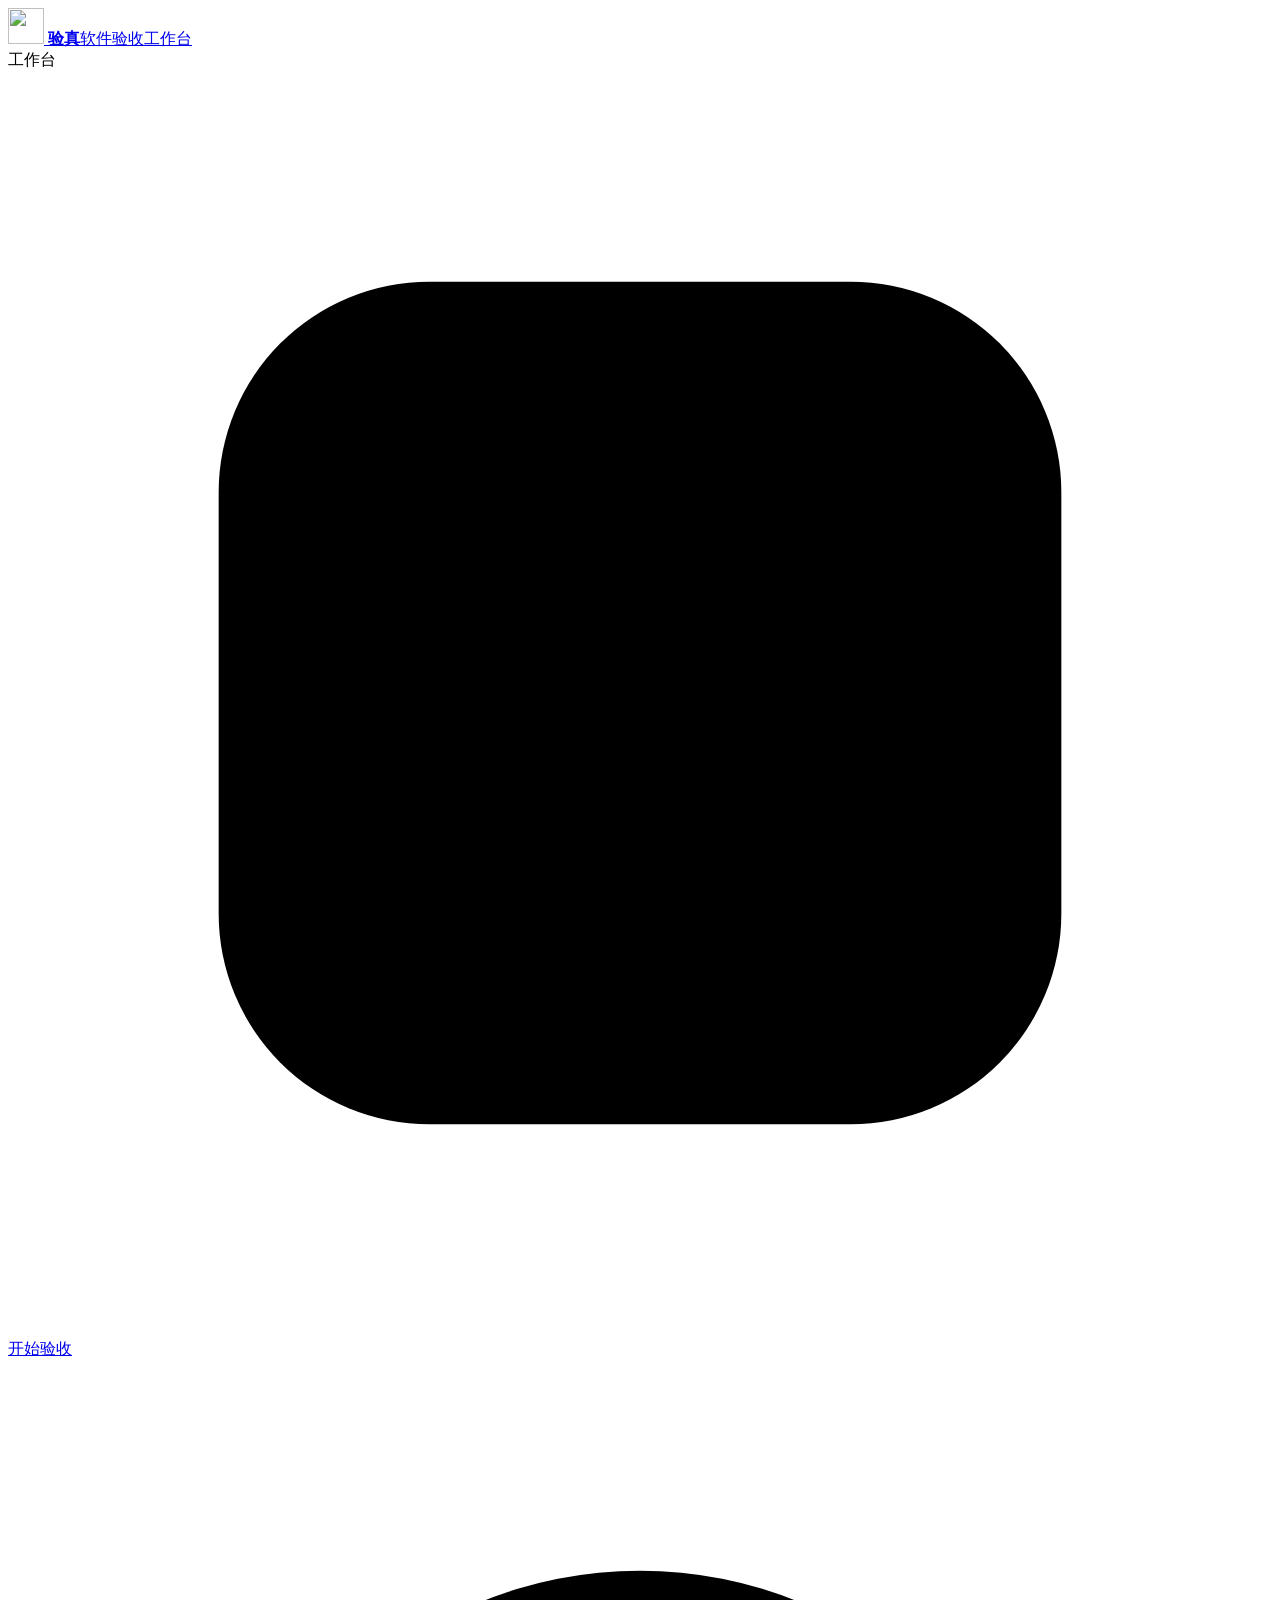
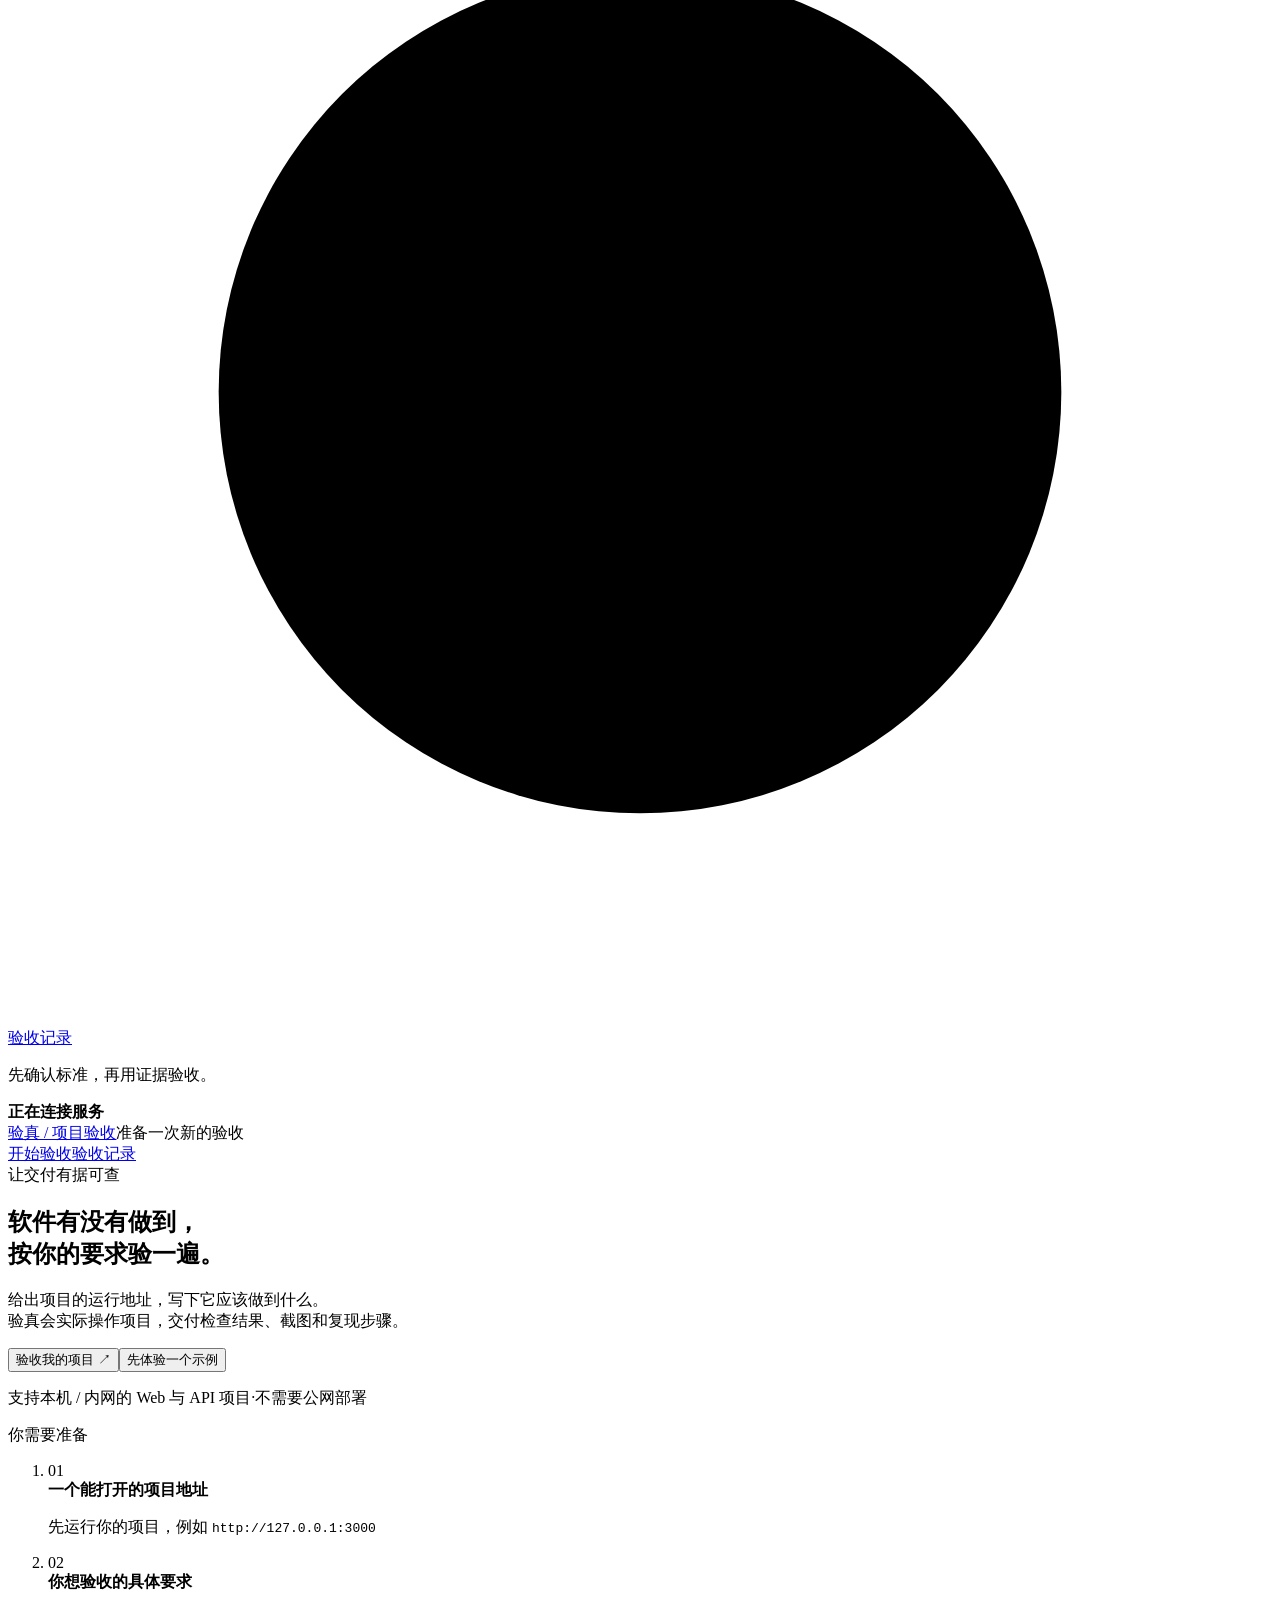
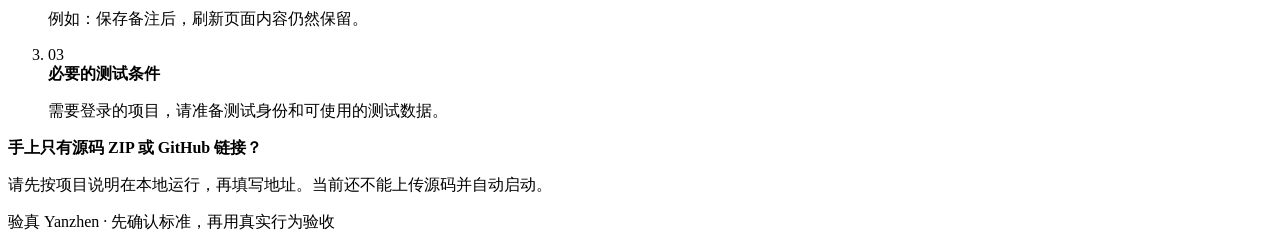
==== yanzhen/web/verifyagent.html @ c59526ff "feat: add generic VerifyAgent and readable acceptance workspace" ====
<!doctype html>
<html lang="zh-CN">
  <head>
    <meta charset="utf-8" />
    <meta name="viewport" content="width=device-width,initial-scale=1" />
    <title>验真 · 开始项目验收</title>
    <link rel="icon" href="/static/brand.svg" />
    <link rel="preload" href="/static/fonts/yanzhen-sans-sc.woff2?v=1" as="font" type="font/woff2" crossorigin />
    <link rel="stylesheet" href="/static/style.css" />
    <link rel="stylesheet" href="/static/studio.css" />
    <link rel="stylesheet" href="/static/glass.css" />
    <link rel="stylesheet" href="/static/verifyagent.css?v=ink-6" />
  </head>
  <body class="va-app">
    <aside class="sidebar" aria-label="主导航">
      <a class="brand" href="/static/verifyagent.html">
        <img src="/static/brand.svg" width="36" height="36" alt="" />
        <span class="va-brand-copy"><strong>验真</strong><span>软件验收工作台</span></span>
      </a>
      <div class="va-nav-section">
        <div class="nav-caption">工作台</div>
        <nav class="main-nav" aria-label="验收操作">
          <a class="nav-item active" href="/static/verifyagent.html" data-va-nav="start" aria-current="page"><svg class="va-nav-icon" viewBox="0 0 24 24" aria-hidden="true"><rect x="4" y="4" width="16" height="16" rx="4"/><path d="M12 8v8M8 12h8"/></svg><span>开始验收</span></a>
          <a class="nav-item" href="/static/verifyagent.html?view=history" data-va-nav="history" id="va-show-history"><svg class="va-nav-icon" viewBox="0 0 24 24" aria-hidden="true"><circle cx="12" cy="12" r="8"/><path d="M12 8v4l3 2"/></svg><span>验收记录</span></a>
        </nav>
      </div>
      <div class="sidebar-bottom">
        <p class="va-sidebar-note">先确认标准，再用证据验收。</p>
        <div class="workspace-user"><span class="status-dot"></span><strong id="va-service">正在连接服务</strong></div>
      </div>
    </aside>
    <div class="app-shell">
      <header class="topbar">
        <a href="/static/verifyagent.html" class="va-home-link"
          >验真 / 项目验收</a
        ><span id="va-mode" class="muted">准备一次新的验收</span>
      </header>
      <nav class="va-mobile-tabs" aria-label="快捷导航"><a class="active" href="/static/verifyagent.html" data-va-nav="start" aria-current="page">开始验收</a><a class="" href="/static/verifyagent.html?view=history" data-va-nav="history" id="va-mobile-history">验收记录</a></nav>
      <main>
        <section
          id="va-welcome"
          class="va-welcome"
          aria-labelledby="va-welcome-title"
        >
          <div class="va-welcome-copy">
            <span class="va-eyebrow">让交付有据可查</span>
            <h1 id="va-welcome-title">
              软件有没有做到，<br />按你的要求验一遍。
            </h1>
            <p class="va-lead">
              给出项目的运行地址，写下它应该做到什么。<br
                class="va-desktop-break"
              />验真会实际操作项目，交付检查结果、截图和复现步骤。
            </p>
            <div class="va-welcome-actions">
              <button id="va-own-project" class="button primary">
                验收我的项目 <span aria-hidden="true">↗</span></button
              ><button id="va-try-demo" class="button secondary">
                先体验一个示例
              </button>
            </div>
            <p class="va-entry-scope">
              <span class="va-dot"></span>支持本机 / 内网的 Web 与 API 项目<span
                class="va-scope-divider"
                >·</span
              >不需要公网部署
            </p>
            <p id="va-welcome-status" class="va-field-help" role="status"></p>
          </div>
          <aside class="va-preparation" aria-label="开始前需要准备什么">
            <span class="va-small-label">你需要准备</span>
            <ol>
              <li>
                <span>01</span>
                <div>
                  <strong>一个能打开的项目地址</strong>
                  <p>先运行你的项目，例如 <code>http://127.0.0.1:3000</code></p>
                </div>
              </li>
              <li>
                <span>02</span>
                <div>
                  <strong>你想验收的具体要求</strong>
                  <p>例如：保存备注后，刷新页面内容仍然保留。</p>
                </div>
              </li>
              <li>
                <span>03</span>
                <div>
                  <strong>必要的测试条件</strong>
                  <p>需要登录的项目，请准备测试身份和可使用的测试数据。</p>
                </div>
              </li>
            </ol>
            <div class="va-source-note">
              <strong>手上只有源码 ZIP 或 GitHub 链接？</strong>
              <p>
                请先按项目说明在本地运行，再填写地址。当前还不能上传源码并自动启动。
              </p>
            </div>
          </aside>
        </section>

        <section
          id="va-demo-picker"
          class="va-demo-picker"
          aria-label="选择体验示例"
          hidden
        >
          <div class="va-section-intro">
            <div>
              <h2>先用准备好的项目走一遍</h2>
              <p>
                不用上传文件或配置模型。载入后审阅清单，再实际运行；需要改数据时会逐步征求确认。
              </p>
            </div>
            <button id="va-demo-close" class="text-button">收起</button>
          </div>
          <div class="va-demo-options">
            <button data-example="persistence">
              <span class="va-demo-icon" aria-hidden="true">↻</span
              ><strong>保存后，数据真的还在吗？</strong
              ><span>实际填写 → 保存 → 刷新 → 独立查询</span
              ><b>体验保存检查 →</b></button
            ><button data-example="authorization">
              <span class="va-demo-icon" aria-hidden="true">⌁</span
              ><strong>用户能看到别人的订单吗？</strong
              ><span>使用两个测试身份，检查订单访问边界</span
              ><b>体验权限检查 →</b>
            </button>
          </div>
          <p class="va-hint">
            示例使用人工预先编写的检查清单和操作，不调用大模型；检查和证据来自真实执行。
          </p>
        </section>

        <div id="va-workspace" hidden>
          <div class="va-workspace-heading">
            <div>
              <span class="va-eyebrow" id="va-flow-kind">新的项目验收</span>
              <h1 id="va-flow-title">先接入你的项目。</h1>
              <p id="va-flow-description">
                项目先运行起来，再告诉我们要检查什么。
              </p>
            </div>
            <button class="text-button" id="va-new">返回开始</button>
          </div>
          <ol class="va-stages" aria-label="验收流程">
            <li><span>1</span>接入项目</li>
            <li><span>2</span>确认检查清单</li>
            <li><span>3</span>实际执行</li>
            <li><span>4</span>查看结果</li>
          </ol>
          <p id="va-error" class="va-error" role="alert" hidden></p>

          <section
            id="va-setup-panel"
            class="va-setup-layout"
            aria-label="接入项目"
          >
            <form id="va-intake-form" class="card va-card" novalidate>
              <div class="card-heading">
                <div>
                  <h2>你的项目，在哪里运行？</h2>
                  <p>填写待验收项目的地址，随后粘贴验收要求。</p>
                </div>
                <span class="va-label">01 / 04</span>
              </div>
              <div class="va-body">
                <div id="va-example-note" class="va-notice" hidden></div>
                <label for="va-url"
                  >项目运行地址 <span class="va-required">必填</span></label
                >
                <div class="va-address-row">
                  <input
                    id="va-url"
                    type="url"
                    placeholder="http://127.0.0.1:3000"
                    autocomplete="url"
                    aria-describedby="va-url-help va-connection"
                    required
                  /><button
                    id="va-check-target"
                    type="button"
                    class="button secondary"
                  >
                    检查连接
                  </button>
                </div>
                <p id="va-url-help" class="va-field-help">
                  填写本机或内网 IP
                  地址。这里不是源码链接，也不是验真工作台自身的地址。
                </p>
                <div
                  id="va-connection"
                  class="va-connection"
                  role="status"
                  aria-live="polite"
                  hidden
                ></div>
                <div class="va-interface-row">
                  <label for="va-interface">项目类型</label
                  ><select id="va-interface">
                    <option value="web">Web 网站 · 操作浏览器检查</option>
                    <option value="api">API 服务 · 调用接口检查</option>
                  </select>
                </div>
                <label for="va-requirements"
                  >你希望它做到什么？
                  <span class="va-required">必填</span></label
                >
                <textarea
                  id="va-requirements"
                  rows="6"
                  placeholder="写具体的功能与预期结果，可以直接粘贴需求。&#10;&#10;例如：用户保存备注后，刷新页面，原来的内容仍然存在。"
                  aria-describedby="va-requirement-help"
                  required
                ></textarea>
                <p id="va-requirement-help" class="va-field-help">
                  一次先检查一组明确的要求。不要填写密码或 API 密钥。
                </p>
                <label class="va-check"
                  ><input
                    id="va-authorized"
                    type="checkbox"
                  />我有权在这个测试项目中进行验收，允许按清单检查测试数据。</label
                >
                <details id="va-settings" class="va-advanced">
                  <summary>
                    高级设置
                    <span>需要登录、接口说明，或切换验收方式时再展开</span>
                  </summary>
                  <label for="va-provider">验收方式</label
                  ><select id="va-provider">
                    <option value="deepseek">
                      DeepSeek · AI 整理清单与规划
                    </option>
                    <option value="qwen">Qwen · AI 整理清单与规划</option>
                    <option value="jiuwenswarm">
                      JiuwenSwarm · 受限 AI 规划
                    </option>
                    <option value="manual">手动配置 / 示例 · 不调用模型</option>
                  </select>
                  <p class="va-field-help">
                    AI
                    方式会调用服务器已配置的模型。手动方式需要完整检查清单和操作；示例会自动填好。
                  </p>
                  <label for="va-api-descriptions"
                    >接口说明地址（可选，每行一个，最多 3 个）</label
                  ><textarea
                    id="va-api-descriptions"
                    rows="2"
                    placeholder="例如 api/schema；地址仍须位于项目授权范围内"
                  ></textarea>
                  <details class="va-developer">
                    <summary>开发者：测试身份与数据隔离</summary>
                    <p>
                      登录向导尚未通用化。身份只填写服务器环境变量名称，不填写凭据值；连接检查使用配置中的第一个测试身份。
                    </p>
                    <label for="va-identities">测试身份引用 JSON</label
                    ><textarea id="va-identities" rows="3">{}</textarea
                    ><label for="va-namespace"
                      >测试数据隔离请求头（目标须明确支持）</label
                    ><input
                      id="va-namespace"
                      placeholder="没有此协议时，不保证后端数据重置"
                    />
                  </details>
                  <details id="va-manual-settings" class="va-developer">
                    <summary>开发者：手动检查清单与操作</summary>
                    <label for="va-supplied">手动检查清单 JSON</label
                    ><textarea
                      id="va-supplied"
                      rows="7"
                      spellcheck="false"
                      placeholder='{"contracts": [...], "clarification_questions": []}'
                    ></textarea
                    ><label for="va-actions">手动操作计划 JSON</label
                    ><textarea
                      id="va-actions"
                      rows="6"
                      spellcheck="false"
                      placeholder="仅手动和示例方式使用"
                    ></textarea>
                  </details>
                </details>
                <div class="va-form-footer">
                  <p
                    id="va-model-note"
                    class="va-field-help"
                    aria-live="polite"
                  >
                    正在读取可用的验收方式…
                  </p>
                  <button class="button primary" id="va-draft" type="submit">
                    下一步：生成检查清单 <span aria-hidden="true">→</span>
                  </button>
                  <p id="va-next-help" class="va-field-help">
                    先填项目地址与具体要求，再确认测试授权。
                  </p>
                </div>
              </div>
            </form>
            <aside class="va-setup-help">
              <h3>接下来会发生什么？</h3>
              <ol class="va-help-steps">
                <li>
                  <strong>先看懂要求</strong>
                  <p>系统整理出具体检查项，歧义会先向你确认。</p>
                </li>
                <li>
                  <strong>你来确认清单</strong>
                  <p>确认后锁定标准，执行时不偷偷降低要求。</p>
                </li>
                <li>
                  <strong>操作项目，保留证据</strong>
                  <p>修改数据前逐步确认。结束后查看通过项、问题与截图。</p>
                </li>
              </ol>
              <details>
                <summary>项目还没启动，怎么办？</summary>
                <p>
                  按照项目自身的运行说明启动前端和所需服务，确认浏览器可以打开，再把该地址填到这里。验真暂不代替你安装或启动源码。
                </p>
              </details>
              <details>
                <summary>为什么地址可能不能用？</summary>
                <p>
                  地址必须在服务器的允许列表中。当前不支持公网域名、复杂第三方登录或跨来源联测。
                </p>
                <p id="va-allowlist" class="va-field-help"></p>
                <details>
                  <summary>管理员配置说明</summary>
                  <p>
                    在服务器本地配置
                    <code>YZ_VERIFY_ALLOWED_ORIGINS</code>，登记项目的协议、IP
                    与端口后重启服务。不要填入凭据。
                  </p>
                </details>
              </details>
            </aside>
          </section>

          <section id="va-review-panel" class="card va-card" hidden>
            <div class="card-heading">
              <div>
                <h2>这些，就是接下来要检查的事。</h2>
                <p>请核对预期结果和补充条件，确认后才会实际操作项目。</p>
              </div>
              <button id="va-back-setup" class="text-button">
                修改项目或需求
              </button>
            </div>
            <div class="va-body">
              <p id="va-contract-state" class="va-hint"></p>
              <div class="va-review-context">
                <span>你的原始要求</span>
                <p id="va-review-requirements"></p>
              </div>
              <div id="va-contract-summary"></div>
              <label class="va-check va-confirm-check"
                ><input
                  id="va-confirm"
                  type="checkbox"
                />我已读过检查项，确认预期结果和列出的测试条件。</label
              ><button class="button primary" id="va-freeze" disabled>
                确认清单，准备执行 <span aria-hidden="true">→</span></button
              ><button
                class="button primary"
                id="va-review-to-execution"
                hidden
              >
                清单已锁定，返回执行 →
              </button>
              <p class="va-field-help">
                确认后保存固定版本。以后调整标准，会生成新版本并重新确认。
              </p>
              <details id="va-contract-advanced" class="va-advanced">
                <summary>高级：查看或编辑结构化标准</summary>
                <textarea
                  id="va-contract-editor"
                  rows="15"
                  spellcheck="false"
                  aria-label="结构化验收标准 JSON"
                ></textarea
                ><button class="button secondary" id="va-revise" disabled>
                  保存为新版本
                </button>
                <p id="va-digest" class="va-hash"></p>
              </details>
            </div>
          </section>

          <section
            id="va-execution-panel"
            class="card va-card va-execution"
            hidden
          >
            <div class="card-heading">
              <div>
                <h2>实际执行与操作记录</h2>
                <p id="va-run-state" role="status" aria-live="polite">
                  清单已确认，点击开始执行。
                </p>
              </div>
              <div class="va-actions">
                <button class="button secondary" id="va-show-review">
                  查看已确认清单
                </button>
                <button class="button secondary" id="va-cancel" disabled>
                  取消执行</button
                ><button class="button primary" id="va-start" disabled>
                  开始执行验收
                </button>
              </div>
            </div>
            <div class="va-body">
              <div id="va-ready-summary" class="va-notice"></div>
              <div id="va-approval" class="va-approval" hidden>
                <strong>这一步需要你的确认</strong>
                <p id="va-approval-description"></p>
                <p class="va-field-help">
                  此操作可能修改测试数据，批准后才会继续。
                </p>
                <details>
                  <summary>查看这个动作的完整参数</summary>
                  <pre id="va-approval-action"></pre>
                </details>
                <div class="va-actions">
                  <button class="button primary" id="va-approve">
                    批准这一步</button
                  ><button class="button secondary" id="va-deny">
                    拒绝并停止
                  </button>
                </div>
              </div>
              <div class="va-grid">
                <div>
                  <h3>当前正在做什么</h3>
                  <p id="va-plan" class="va-current-plan">还没有执行动作。</p>
                  <div id="va-log" class="va-log"></div>
                </div>
                <div>
                  <h3>实际操作记录</h3>
                  <div id="va-trace" class="va-log">
                    <p class="va-hint">
                      执行后，这里会出现真实的操作、截图或错误。
                    </p>
                  </div>
                </div>
              </div>
            </div>
          </section>

          <section id="va-result-panel" class="card va-card" hidden>
            <div class="card-heading">
              <div>
                <h2>验收结果</h2>
                <p id="va-result-summary">
                  每项结论都来自已确认的标准和实际观测。
                </p>
              </div>
              <a id="va-export" class="button secondary" hidden
                >下载报告与证据 ZIP</a
              >
            </div>
            <div class="va-body">
              <div id="va-results" class="va-results"></div>
              <div id="va-screenshots" class="va-screenshots"></div>
              <details class="va-advanced">
                <summary>查看证据之间的支持与矛盾</summary>
                <p id="va-graph-summary" class="va-hint"></p>
                <div id="va-graph" class="va-graph"></div>
              </details>
              <details id="va-repair-tools" class="va-advanced">
                <summary>开发者：复现问题或检查修复版本</summary>
                <p class="va-field-help">
                  修复版本需要事先运行。这里不会自动修改业务源码。
                </p>
                <label class="va-check"
                  ><input
                    id="va-replay-consent"
                    type="checkbox"
                  />允许在具备隔离协议的测试环境中重复原动作，最多 12 次</label
                >
                <div id="va-reproductions"></div>
                <div class="va-row">
                  <input
                    id="va-repair-target"
                    type="url"
                    aria-label="修复版本运行地址"
                    placeholder="修复版本的测试地址"
                  /><button class="button secondary" id="va-repair" disabled>
                    按原清单检查修复版
                  </button>
                </div>
              </details>
            </div>
          </section>
        </div>

        <details id="va-history-panel" class="va-history-panel" hidden>
          <summary>
            <span>验收记录</span><span>已归档的实际检查结果</span>
          </summary>
          <div class="va-history-heading">
            <p class="va-field-help">
              历史结果只读取归档，不会重新执行或调用模型。
            </p>
            <button class="text-button" id="va-refresh">刷新记录</button>
          </div>
          <div id="va-history" class="va-history"></div>
        </details>
        <footer class="app-footer">
          验真 Yanzhen · 先确认标准，再用真实行为验收
        </footer>
      </main>
    </div>
    <script src="/static/liquid-glass.js" defer></script>
    <script type="module" src="/static/verifyagent.js?v=workspace-5"></script>
  </body>
</html>
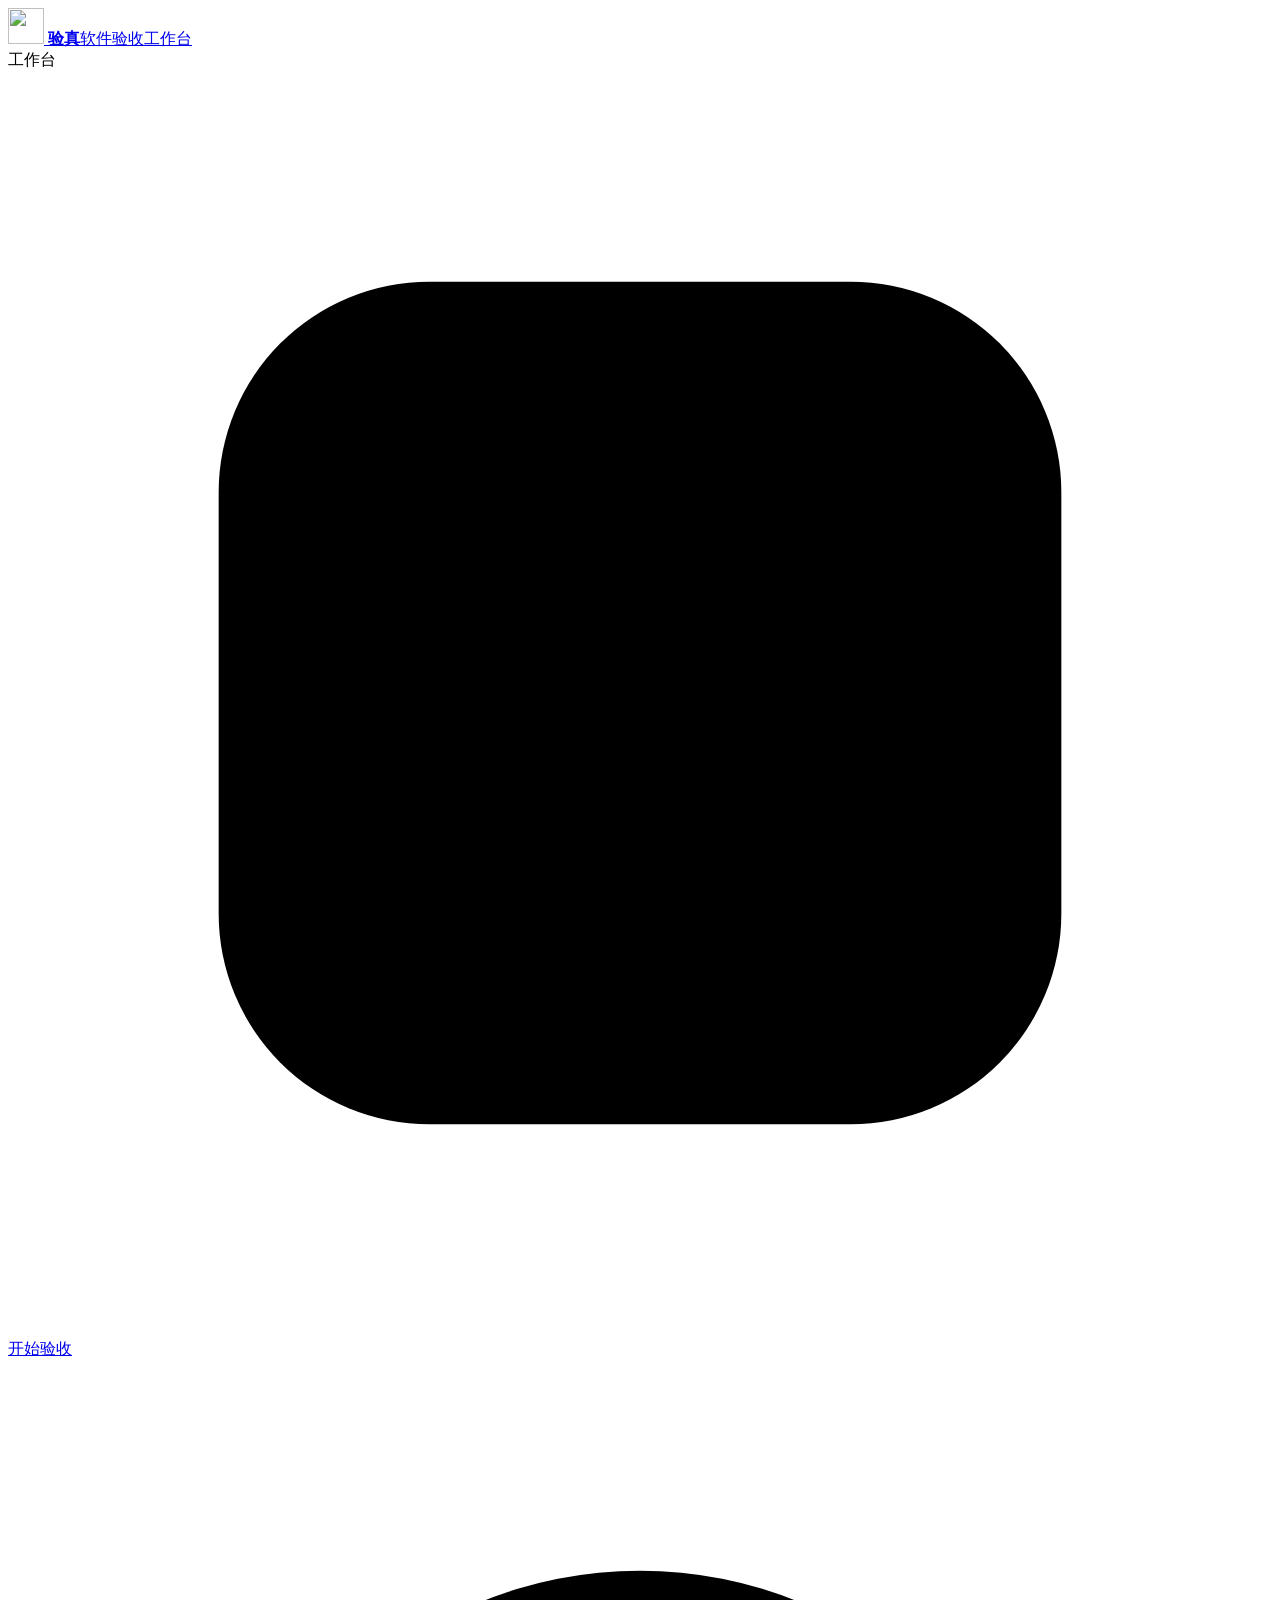
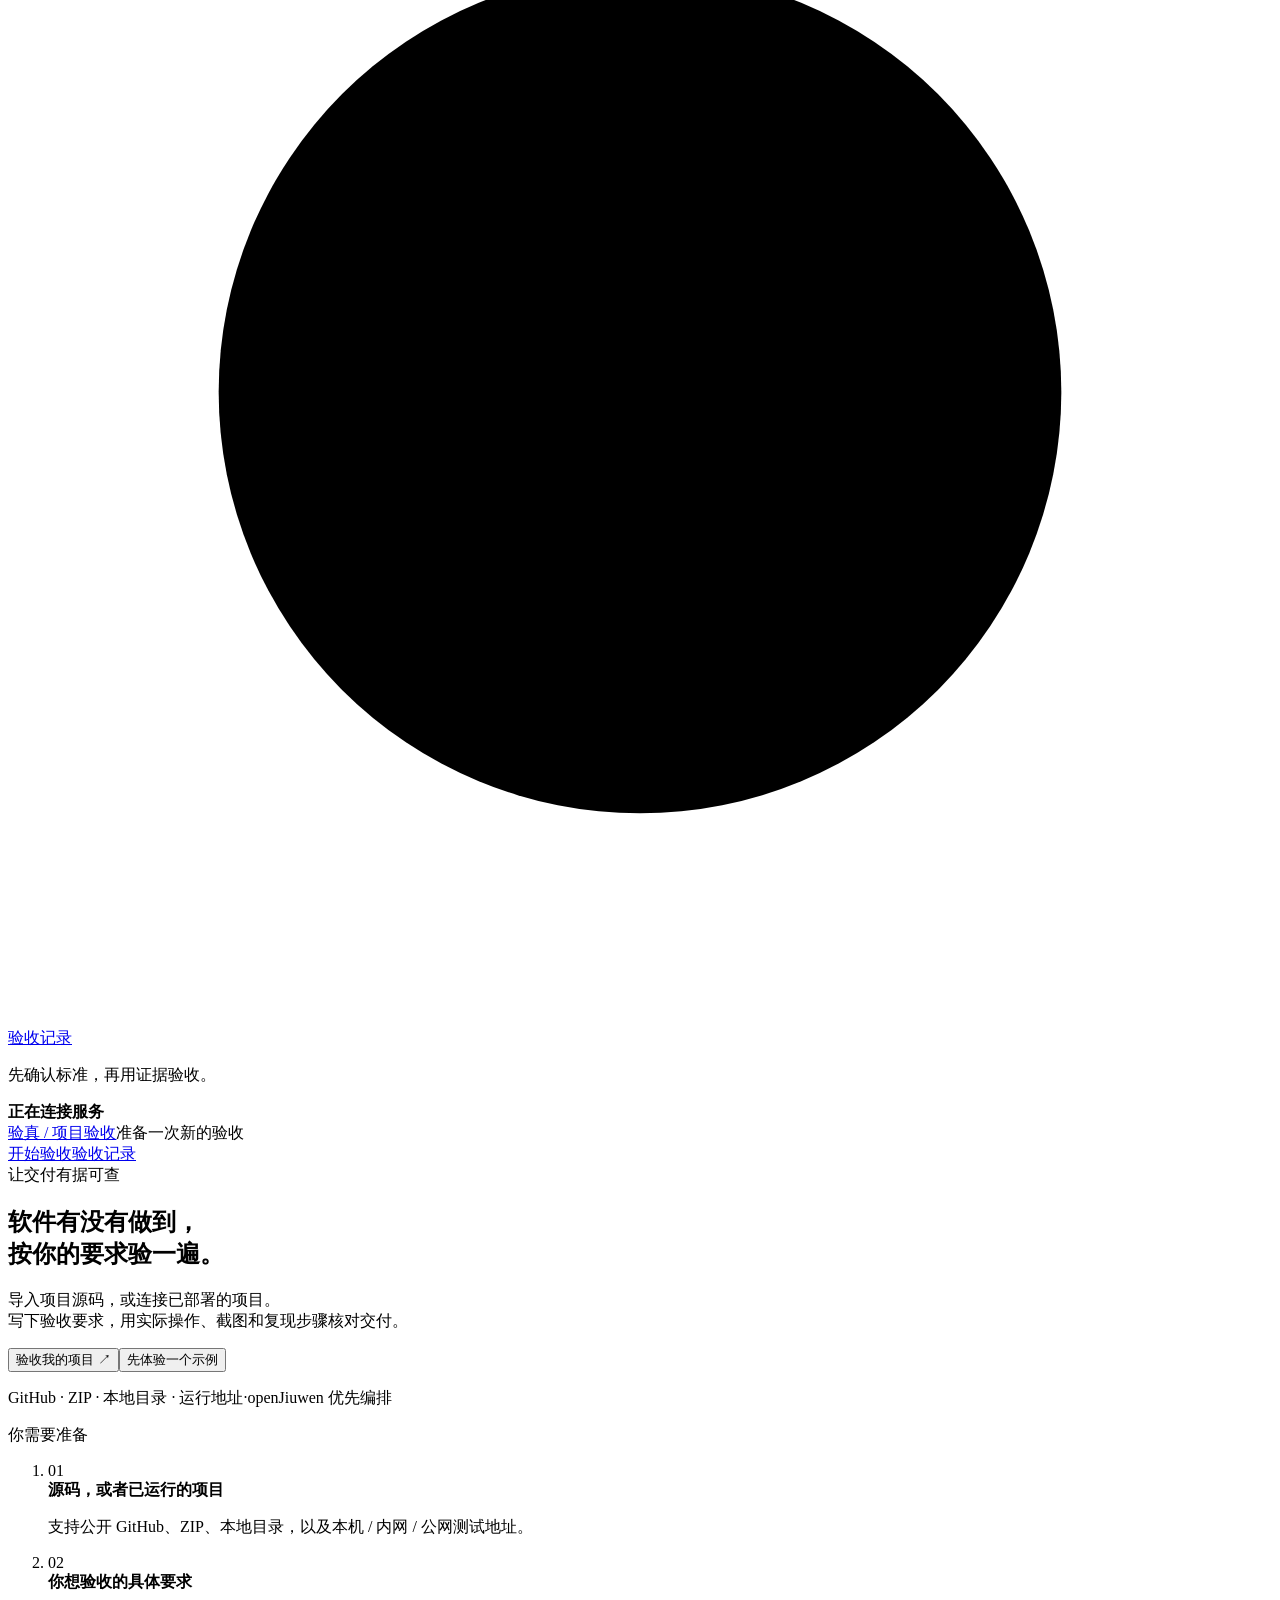
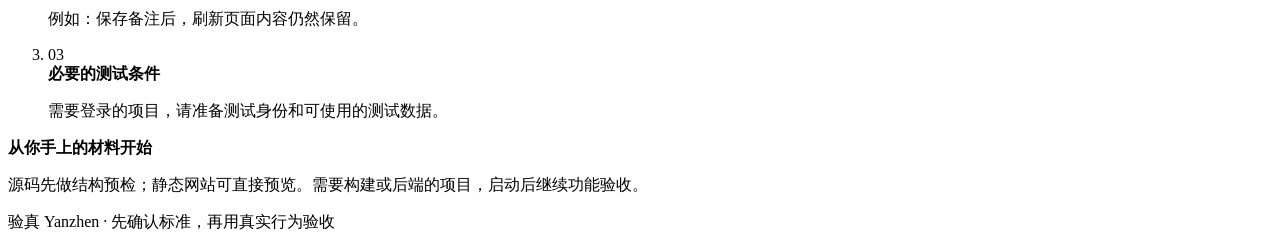
==== commit 08c9e60f: "feat: add source intake and prioritize openJiuwen workflows" ====
--- a/yanzhen/web/verifyagent.html
+++ b/yanzhen/web/verifyagent.html
@@ -9,7 +9,7 @@
     <link rel="stylesheet" href="/static/style.css" />
     <link rel="stylesheet" href="/static/studio.css" />
     <link rel="stylesheet" href="/static/glass.css" />
-    <link rel="stylesheet" href="/static/verifyagent.css?v=ink-6" />
+    <link rel="stylesheet" href="/static/verifyagent.css?v=intake-7" />
   </head>
   <body class="va-app">
     <aside class="sidebar" aria-label="主导航">
@@ -48,9 +48,9 @@
               软件有没有做到，<br />按你的要求验一遍。
             </h1>
             <p class="va-lead">
-              给出项目的运行地址，写下它应该做到什么。<br
+              导入项目源码，或连接已部署的项目。<br
                 class="va-desktop-break"
-              />验真会实际操作项目，交付检查结果、截图和复现步骤。
+              />写下验收要求，用实际操作、截图和复现步骤核对交付。
             </p>
             <div class="va-welcome-actions">
               <button id="va-own-project" class="button primary">
@@ -60,10 +60,10 @@
               </button>
             </div>
             <p class="va-entry-scope">
-              <span class="va-dot"></span>支持本机 / 内网的 Web 与 API 项目<span
+              <span class="va-dot"></span>GitHub · ZIP · 本地目录 · 运行地址<span
                 class="va-scope-divider"
                 >·</span
-              >不需要公网部署
+              >openJiuwen 优先编排
             </p>
             <p id="va-welcome-status" class="va-field-help" role="status"></p>
           </div>
@@ -73,8 +73,8 @@
               <li>
                 <span>01</span>
                 <div>
-                  <strong>一个能打开的项目地址</strong>
-                  <p>先运行你的项目，例如 <code>http://127.0.0.1:3000</code></p>
+                  <strong>源码，或者已运行的项目</strong>
+                  <p>支持公开 GitHub、ZIP、本地目录，以及本机 / 内网 / 公网测试地址。</p>
                 </div>
               </li>
               <li>
@@ -93,9 +93,9 @@
               </li>
             </ol>
             <div class="va-source-note">
-              <strong>手上只有源码 ZIP 或 GitHub 链接？</strong>
+              <strong>从你手上的材料开始</strong>
               <p>
-                请先按项目说明在本地运行，再填写地址。当前还不能上传源码并自动启动。
+                源码先做结构预检；静态网站可直接预览。需要构建或后端的项目，启动后继续功能验收。
               </p>
             </div>
           </aside>
@@ -161,13 +161,31 @@
             <form id="va-intake-form" class="card va-card" novalidate>
               <div class="card-heading">
                 <div>
-                  <h2>你的项目，在哪里运行？</h2>
-                  <p>填写待验收项目的地址，随后粘贴验收要求。</p>
+                  <h2>从哪种方式接入？</h2>
+                  <p>有源码就先导入，已部署就直接连接。</p>
                 </div>
                 <span class="va-label">01 / 04</span>
               </div>
               <div class="va-body">
                 <div id="va-example-note" class="va-notice" hidden></div>
+                <fieldset class="va-source-picker">
+                  <legend>选择项目材料</legend>
+                  <div class="va-source-tabs">
+                    <label><input type="radio" name="project-source" value="url" checked /><strong>运行地址</strong><span>本机、内网或公网</span></label>
+                    <label><input type="radio" name="project-source" value="github" /><strong>GitHub</strong><span>公开仓库与指定版本</span></label>
+                    <label><input type="radio" name="project-source" value="zip" /><strong>ZIP 源码</strong><span>上传项目压缩包</span></label>
+                    <label><input type="radio" name="project-source" value="directory" /><strong>本地目录</strong><span>验真服务器上的文件夹</span></label>
+                  </div>
+                </fieldset>
+                <section id="va-source-fields" class="va-source-fields" hidden>
+                  <div id="va-github-fields" hidden><label for="va-github">公开 GitHub 仓库</label><input id="va-github" type="url" placeholder="https://github.com/组织/仓库" /><label for="va-github-ref">分支、标签或提交（可选）</label><input id="va-github-ref" placeholder="留空使用默认分支；导入时锁定实际提交" /></div>
+                  <div id="va-zip-fields" hidden><label for="va-zip">项目源码 ZIP</label><input id="va-zip" type="file" accept=".zip,application/zip" /><p class="va-field-help">压缩包限 20 MB，解压总量限 80 MB；自动排除依赖、缓存和常见凭据文件。</p></div>
+                  <div id="va-directory-fields" hidden><label for="va-directory">服务器上的绝对目录</label><input id="va-directory" placeholder="例如 D:\projects\my-app" /><p class="va-field-help">读取运行验真的电脑上的目录；须在管理员设置的允许目录内。</p></div>
+                  <label class="va-source-consent"><input type="checkbox" id="va-source-authorized" />我有权提供并检查这份源码。</label>
+                  <button id="va-import-project" type="button" class="button secondary">导入并预检源码</button>
+                  <p class="va-field-help">导入不调用模型，不安装依赖、不运行项目脚本。预检报告不会作为功能通过的依据。</p>
+                </section>
+                <div id="va-source-report" class="va-source-report" role="status" hidden></div>
                 <label for="va-url"
                   >项目运行地址 <span class="va-required">必填</span></label
                 >
@@ -188,8 +206,7 @@
                   </button>
                 </div>
                 <p id="va-url-help" class="va-field-help">
-                  填写本机或内网 IP
-                  地址。这里不是源码链接，也不是验真工作台自身的地址。
+                  功能验收需要真实运行的 Web 或 API 地址，可位于本机、内网或公网测试环境；地址须经服务器允许列表授权。
                 </p>
                 <div
                   id="va-connection"
@@ -232,6 +249,7 @@
                   </summary>
                   <label for="va-provider">验收方式</label
                   ><select id="va-provider">
+                    <option value="openjiuwen">openJiuwen · 竞赛推荐编排</option>
                     <option value="deepseek">
                       DeepSeek · AI 整理清单与规划
                     </option>
@@ -242,8 +260,7 @@
                     <option value="manual">手动配置 / 示例 · 不调用模型</option>
                   </select>
                   <p class="va-field-help">
-                    AI
-                    方式会调用服务器已配置的模型。手动方式需要完整检查清单和操作；示例会自动填好。
+                    优先使用 openJiuwen 官方 Workflow 执行需求分析与逐步规划，底层模型单独配置。手动方式不调用模型。
                   </p>
                   <label for="va-api-descriptions"
                     >接口说明地址（可选，每行一个，最多 3 个）</label
@@ -320,13 +337,13 @@
               <details>
                 <summary>项目还没启动，怎么办？</summary>
                 <p>
-                  按照项目自身的运行说明启动前端和所需服务，确认浏览器可以打开，再把该地址填到这里。验真暂不代替你安装或启动源码。
+                  先选择 GitHub、ZIP 或本地目录导入。纯静态 HTML 项目可以启动预览；其他项目按 README 启动前端和后端，再关联运行地址。
                 </p>
               </details>
               <details>
                 <summary>为什么地址可能不能用？</summary>
                 <p>
-                  地址必须在服务器的允许列表中。当前不支持公网域名、复杂第三方登录或跨来源联测。
+                  本机、内网和公网地址都需要精确登记到服务器允许列表。公网域名会验证 DNS 并固定连接 IP；复杂第三方登录和跨来源联测仍需要专门配置。
                 </p>
                 <p id="va-allowlist" class="va-field-help"></p>
                 <details>
@@ -517,6 +534,6 @@
       </main>
     </div>
     <script src="/static/liquid-glass.js" defer></script>
-    <script type="module" src="/static/verifyagent.js?v=workspace-5"></script>
+    <script type="module" src="/static/verifyagent.js?v=intake-7"></script>
   </body>
 </html>
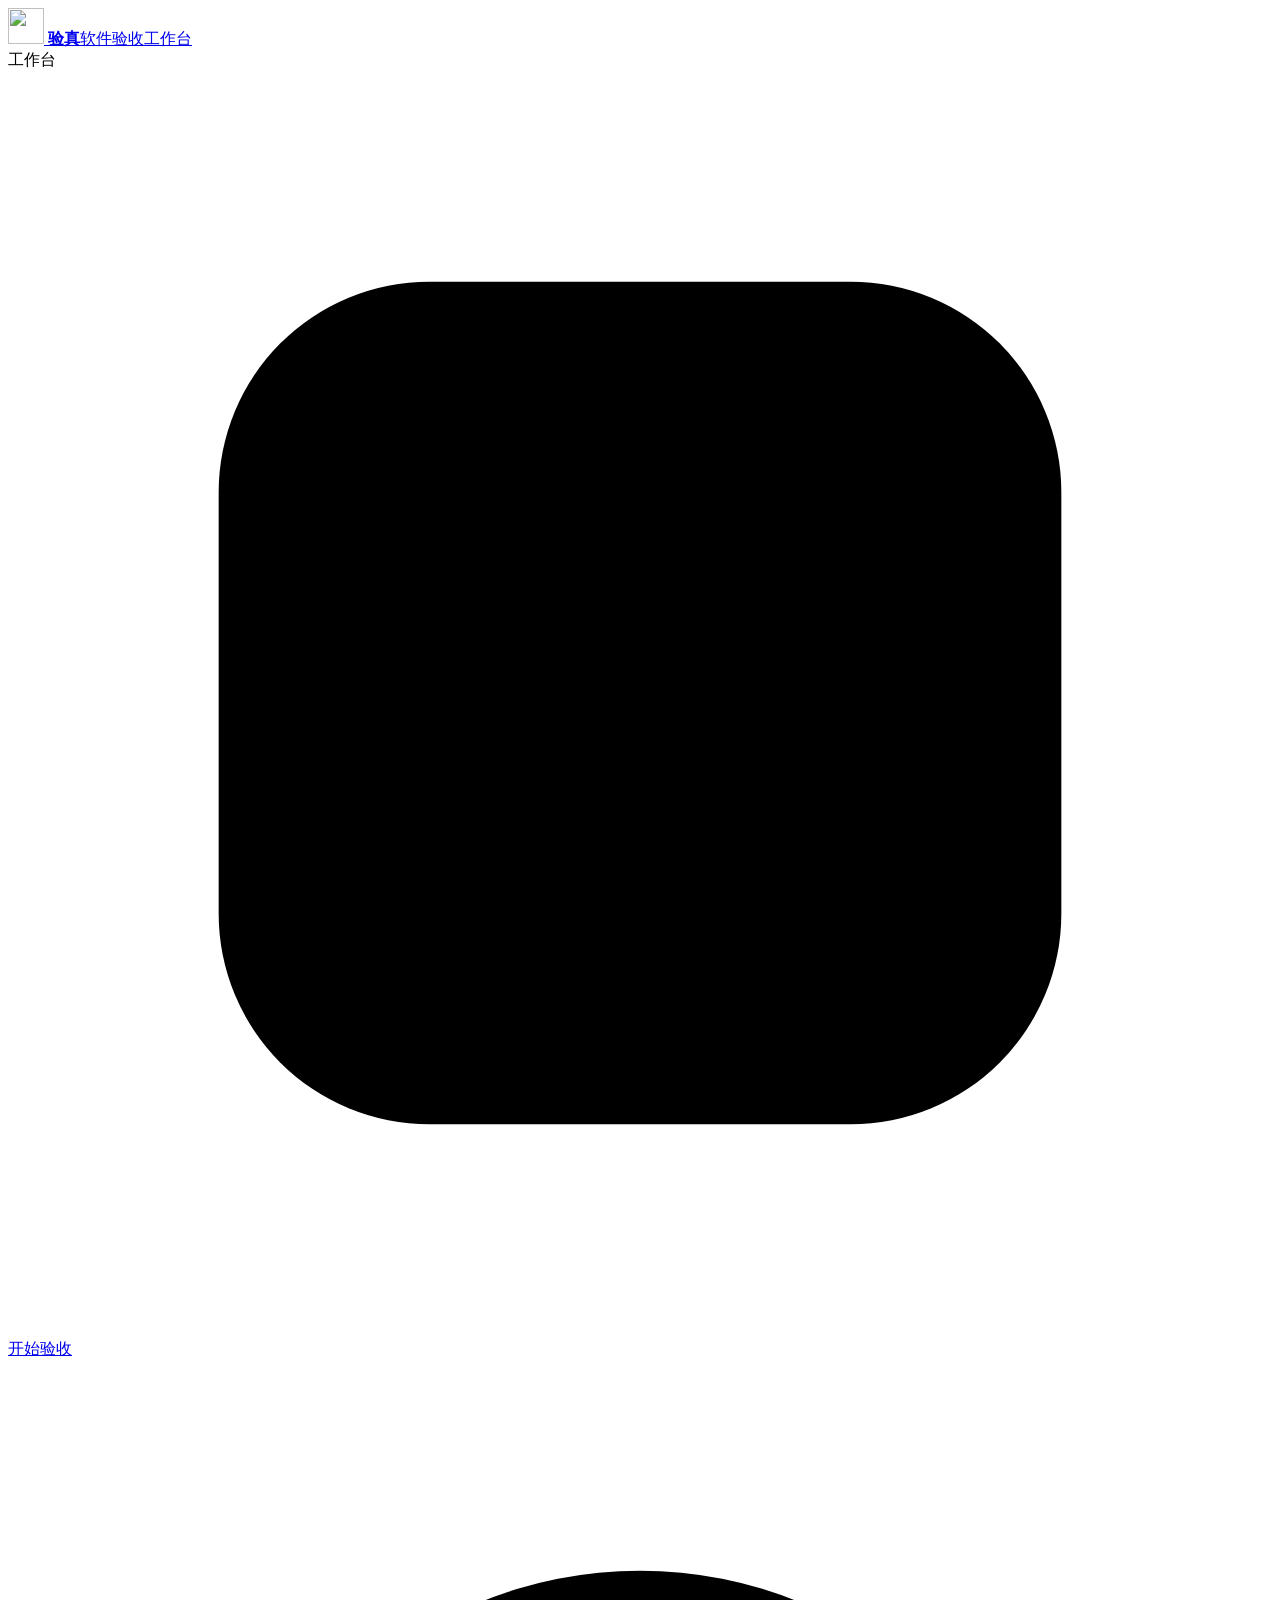
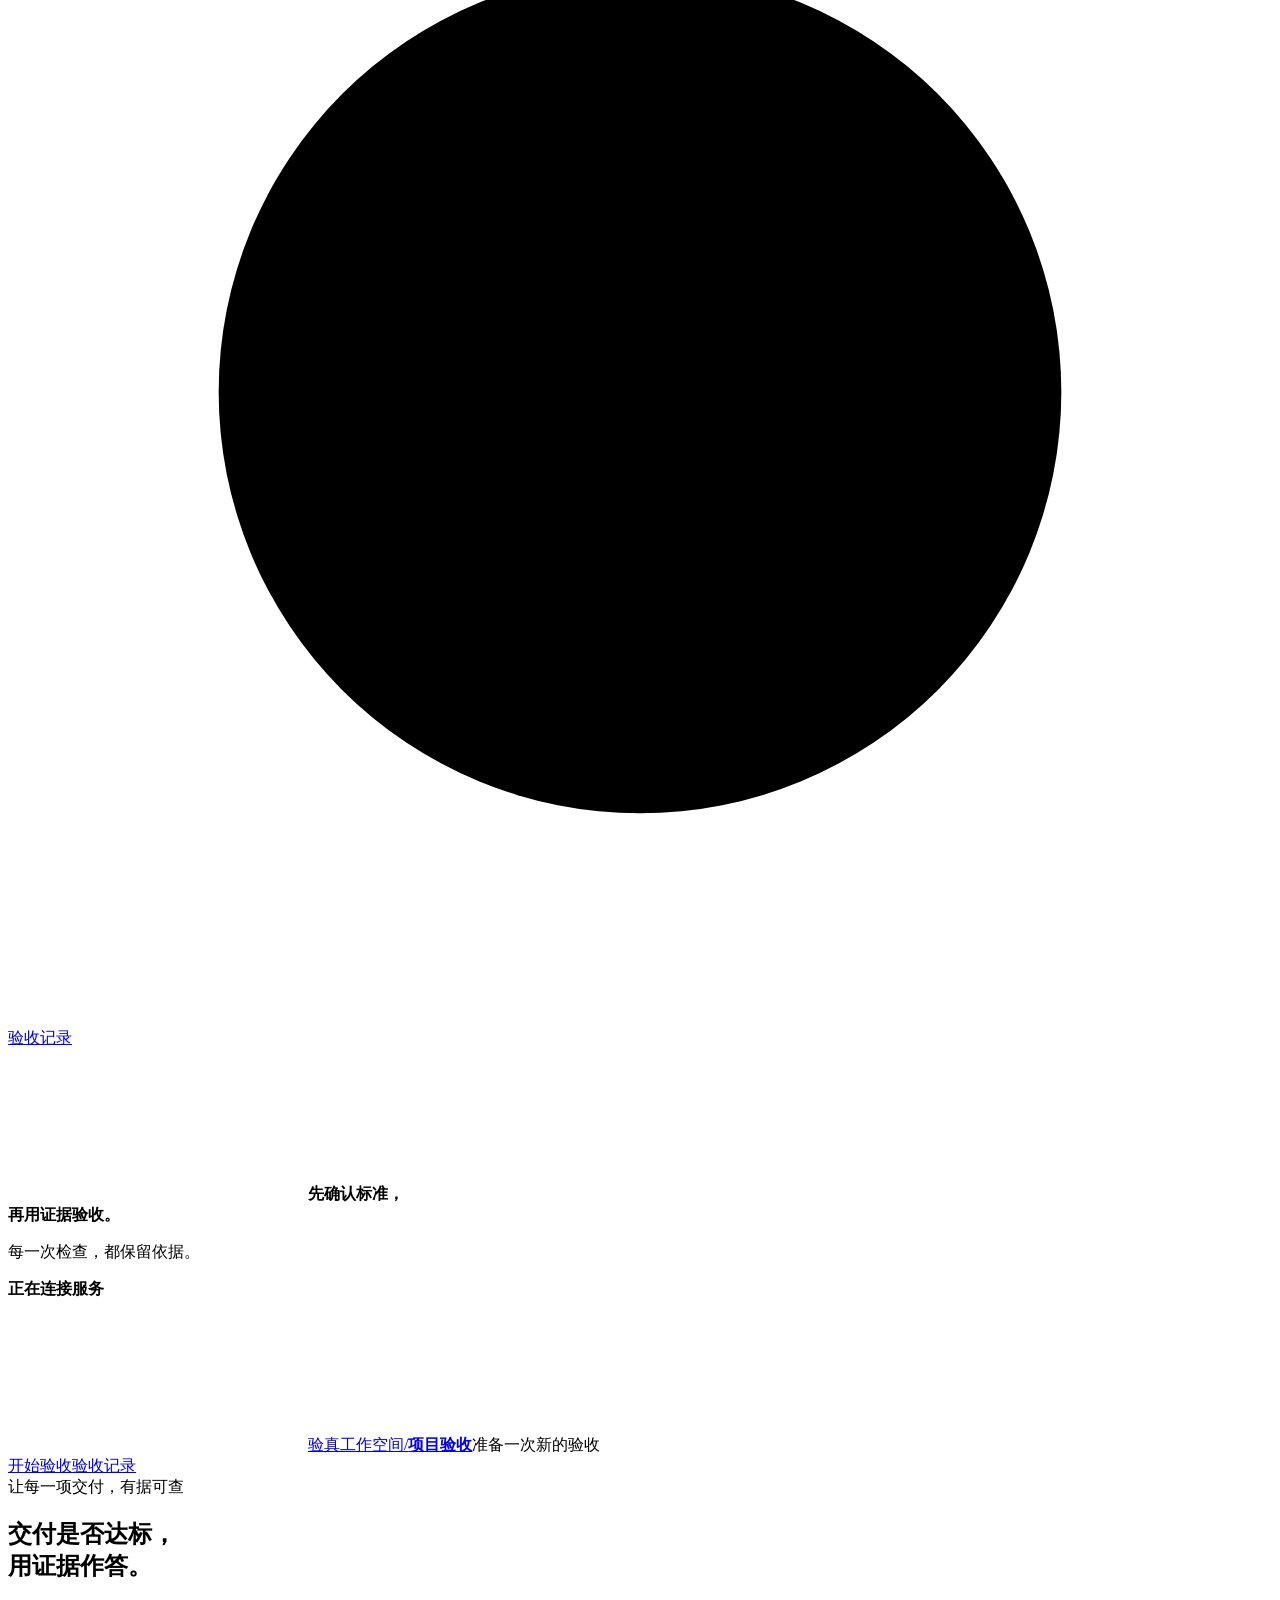
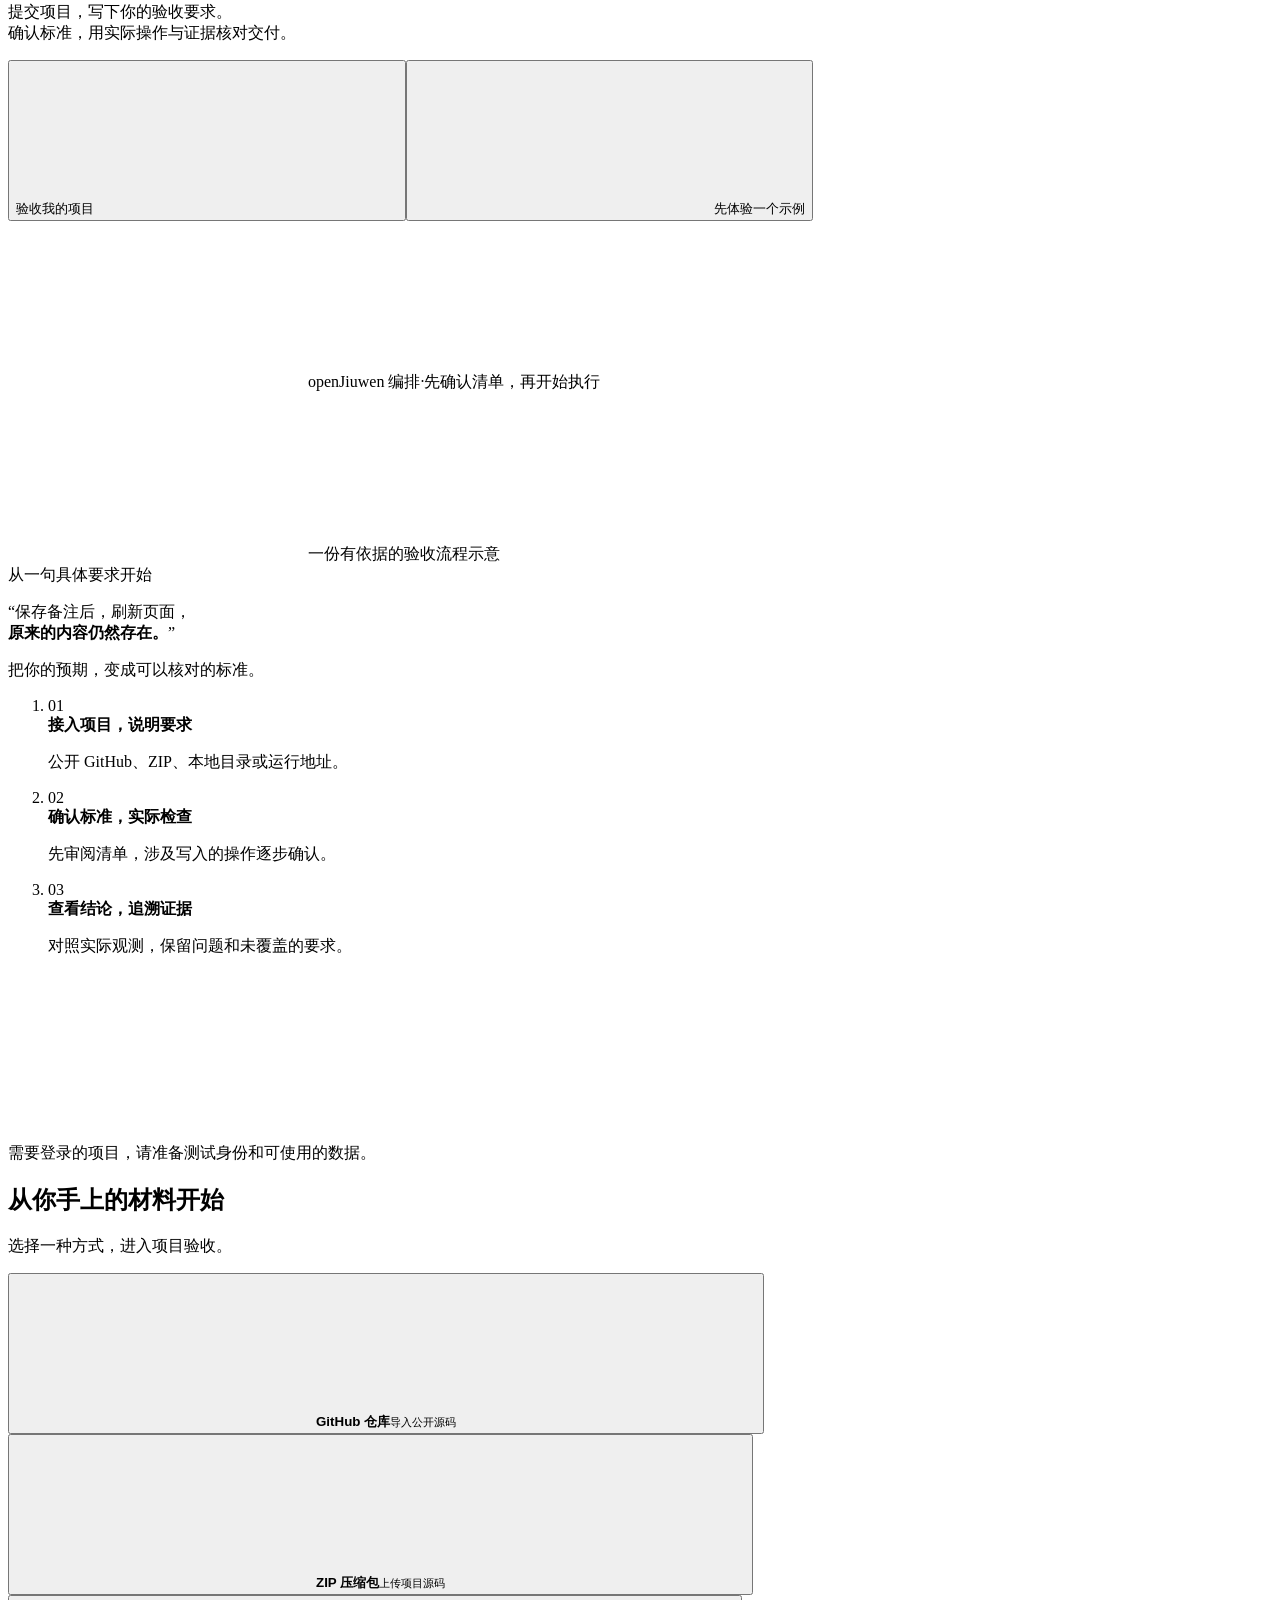
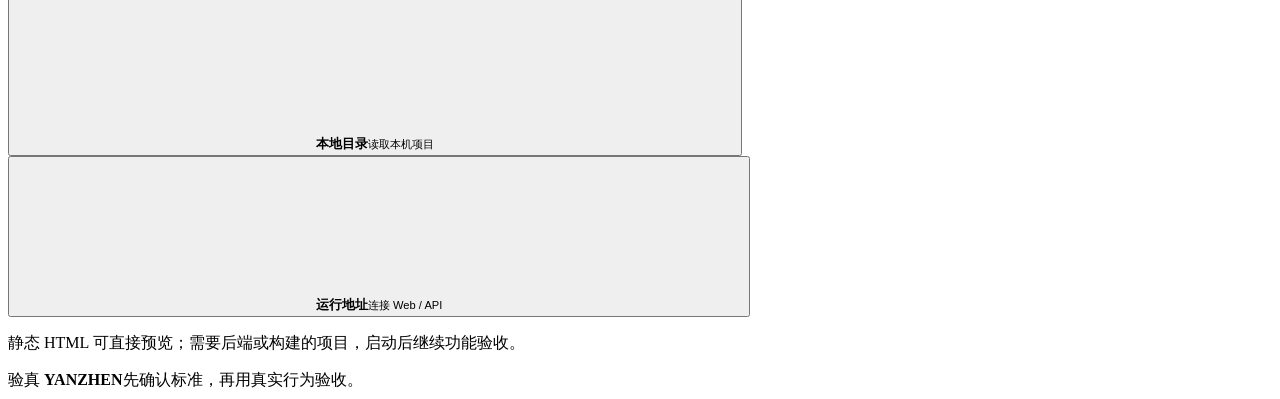
==== commit 97f865dd: "feat: expand acceptance checks and polish frosted workspace Add frozen requirement traceability, evi" ====
--- a/yanzhen/web/verifyagent.html
+++ b/yanzhen/web/verifyagent.html
@@ -6,10 +6,10 @@
     <title>验真 · 开始项目验收</title>
     <link rel="icon" href="/static/brand.svg" />
     <link rel="preload" href="/static/fonts/yanzhen-sans-sc.woff2?v=1" as="font" type="font/woff2" crossorigin />
-    <link rel="stylesheet" href="/static/style.css" />
-    <link rel="stylesheet" href="/static/studio.css" />
-    <link rel="stylesheet" href="/static/glass.css" />
-    <link rel="stylesheet" href="/static/verifyagent.css?v=intake-7" />
+    <meta name="theme-color" content="#e8edf7" />
+    <meta name="description" content="提交项目，确认验收标准，用实际操作与可追溯证据核对软件交付。" />
+    <link rel="preload" href="/static/verifyagent-aurora.svg" as="image" type="image/svg+xml" />
+    <link rel="stylesheet" href="/static/verifyagent-atelier.css?v=clear-12" />
   </head>
   <body class="va-app">
     <aside class="sidebar" aria-label="主导航">
@@ -25,15 +25,13 @@
         </nav>
       </div>
       <div class="sidebar-bottom">
-        <p class="va-sidebar-note">先确认标准，再用证据验收。</p>
-        <div class="workspace-user"><span class="status-dot"></span><strong id="va-service">正在连接服务</strong></div>
+        <div class="va-sidebar-guide"><svg class="va-icon" aria-hidden="true"><use href="/static/verifyagent-icons.svg#shield"/></svg><strong>先确认标准，<br />再用证据验收。</strong><p>每一次检查，都保留依据。</p></div>
+        <div class="workspace-user" data-connection="pending"><span class="status-dot"></span><strong id="va-service">正在连接服务</strong></div>
       </div>
     </aside>
     <div class="app-shell">
       <header class="topbar">
-        <a href="/static/verifyagent.html" class="va-home-link"
-          >验真 / 项目验收</a
-        ><span id="va-mode" class="muted">准备一次新的验收</span>
+        <a href="/static/verifyagent.html" class="va-home-link"><svg class="va-icon" aria-hidden="true"><use href="/static/verifyagent-icons.svg#layers"/></svg><span class="va-mobile-brand">验真</span><span class="va-workspace-crumb">工作空间</span><span class="va-breadcrumb-separator">/</span><strong>项目验收</strong></a><span id="va-mode" class="va-mode-badge">准备一次新的验收</span>
       </header>
       <nav class="va-mobile-tabs" aria-label="快捷导航"><a class="active" href="/static/verifyagent.html" data-va-nav="start" aria-current="page">开始验收</a><a class="" href="/static/verifyagent.html?view=history" data-va-nav="history" id="va-mobile-history">验收记录</a></nav>
       <main>
@@ -43,62 +41,59 @@
           aria-labelledby="va-welcome-title"
         >
           <div class="va-welcome-copy">
-            <span class="va-eyebrow">让交付有据可查</span>
+            <span class="va-eyebrow va-hero-eyebrow"><span class="va-dot"></span>让每一项交付，有据可查</span>
             <h1 id="va-welcome-title">
-              软件有没有做到，<br />按你的要求验一遍。
+              交付是否达标，<br /><span>用证据作答。</span>
             </h1>
             <p class="va-lead">
-              导入项目源码，或连接已部署的项目。<br
-                class="va-desktop-break"
-              />写下验收要求，用实际操作、截图和复现步骤核对交付。
+              提交项目，写下你的验收要求。<br class="va-desktop-break" />确认标准，用实际操作与证据核对交付。
             </p>
             <div class="va-welcome-actions">
               <button id="va-own-project" class="button primary">
-                验收我的项目 <span aria-hidden="true">↗</span></button
+                验收我的项目 <svg class="va-icon" aria-hidden="true"><use href="/static/verifyagent-icons.svg#arrow"/></svg></button
               ><button id="va-try-demo" class="button secondary">
-                先体验一个示例
+                <svg class="va-icon" aria-hidden="true"><use href="/static/verifyagent-icons.svg#play"/></svg>先体验一个示例
               </button>
             </div>
             <p class="va-entry-scope">
-              <span class="va-dot"></span>GitHub · ZIP · 本地目录 · 运行地址<span
-                class="va-scope-divider"
-                >·</span
-              >openJiuwen 优先编排
+              <svg class="va-icon" aria-hidden="true"><use href="/static/verifyagent-icons.svg#layers"/></svg>openJiuwen 编排<span class="va-scope-divider">·</span>先确认清单，再开始执行
             </p>
             <p id="va-welcome-status" class="va-field-help" role="status"></p>
           </div>
           <aside class="va-preparation" aria-label="开始前需要准备什么">
-            <span class="va-small-label">你需要准备</span>
-            <ol>
+            <div class="va-preparation-top"><span><svg class="va-icon" aria-hidden="true"><use href="/static/verifyagent-icons.svg#file-check"/></svg>一份有依据的验收</span><span class="va-preview-label">流程示意</span></div>
+            <div class="va-requirement-preview"><span class="va-small-label">从一句具体要求开始</span><p>“保存备注后，刷新页面，<br /><strong>原来的内容仍然存在。</strong>”</p><span class="va-preview-caption">把你的预期，变成可以核对的标准。</span></div>
+            <ol class="va-preview-flow">
               <li>
                 <span>01</span>
                 <div>
-                  <strong>源码，或者已运行的项目</strong>
-                  <p>支持公开 GitHub、ZIP、本地目录，以及本机 / 内网 / 公网测试地址。</p>
+                  <strong>接入项目，说明要求</strong>
+                  <p>公开 GitHub、ZIP、本地目录或运行地址。</p>
                 </div>
               </li>
               <li>
                 <span>02</span>
                 <div>
-                  <strong>你想验收的具体要求</strong>
-                  <p>例如：保存备注后，刷新页面内容仍然保留。</p>
+                  <strong>确认标准，实际检查</strong>
+                  <p>先审阅清单，涉及写入的操作逐步确认。</p>
                 </div>
               </li>
               <li>
                 <span>03</span>
                 <div>
-                  <strong>必要的测试条件</strong>
-                  <p>需要登录的项目，请准备测试身份和可使用的测试数据。</p>
+                  <strong>查看结论，追溯证据</strong>
+                  <p>对照实际观测，保留问题和未覆盖的要求。</p>
                 </div>
               </li>
             </ol>
-            <div class="va-source-note">
-              <strong>从你手上的材料开始</strong>
-              <p>
-                源码先做结构预检；静态网站可直接预览。需要构建或后端的项目，启动后继续功能验收。
-              </p>
-            </div>
+            <div class="va-source-note"><svg class="va-icon" aria-hidden="true"><use href="/static/verifyagent-icons.svg#shield"/></svg><p>需要登录的项目，请准备测试身份和可使用的数据。</p></div>
           </aside>
+          <div class="va-quick-start"><div class="va-quick-heading"><h2>从你手上的材料开始</h2><p>选择一种方式，进入项目验收。</p></div><div class="va-quick-options">
+            <button type="button" data-intake="github"><span class="va-quick-icon"><svg class="va-icon" aria-hidden="true"><use href="/static/verifyagent-icons.svg#github"/></svg></span><span><strong>GitHub 仓库</strong><small>导入公开源码</small></span><svg class="va-icon va-quick-arrow" aria-hidden="true"><use href="/static/verifyagent-icons.svg#diagonal"/></svg></button>
+            <button type="button" data-intake="zip"><span class="va-quick-icon"><svg class="va-icon" aria-hidden="true"><use href="/static/verifyagent-icons.svg#archive"/></svg></span><span><strong>ZIP 压缩包</strong><small>上传项目源码</small></span><svg class="va-icon va-quick-arrow" aria-hidden="true"><use href="/static/verifyagent-icons.svg#diagonal"/></svg></button>
+            <button type="button" data-intake="directory"><span class="va-quick-icon"><svg class="va-icon" aria-hidden="true"><use href="/static/verifyagent-icons.svg#folder"/></svg></span><span><strong>本地目录</strong><small>读取本机项目</small></span><svg class="va-icon va-quick-arrow" aria-hidden="true"><use href="/static/verifyagent-icons.svg#diagonal"/></svg></button>
+            <button type="button" data-intake="url"><span class="va-quick-icon"><svg class="va-icon" aria-hidden="true"><use href="/static/verifyagent-icons.svg#globe"/></svg></span><span><strong>运行地址</strong><small>连接 Web / API</small></span><svg class="va-icon va-quick-arrow" aria-hidden="true"><use href="/static/verifyagent-icons.svg#diagonal"/></svg></button>
+          </div><p class="va-quick-note">静态 HTML 可直接预览；需要后端或构建的项目，启动后继续功能验收。</p></div>
         </section>
 
         <section
@@ -117,13 +112,14 @@
             <button id="va-demo-close" class="text-button">收起</button>
           </div>
           <div class="va-demo-options">
+            <button id="va-challenge-example"><span class="va-demo-icon" aria-hidden="true"><svg class="va-icon"><use href="/static/verifyagent-icons.svg#shield"/></svg></span><strong>这套验收，能识破假保存吗？</strong><span>先验收正常源码 → 构造匿名反例 → 揭晓漏检与发现项</span><b>体验验收自检 →</b></button>
             <button data-example="persistence">
-              <span class="va-demo-icon" aria-hidden="true">↻</span
+              <span class="va-demo-icon" aria-hidden="true"><svg class="va-icon"><use href="/static/verifyagent-icons.svg#file-check"/></svg></span
               ><strong>保存后，数据真的还在吗？</strong
               ><span>实际填写 → 保存 → 刷新 → 独立查询</span
               ><b>体验保存检查 →</b></button
             ><button data-example="authorization">
-              <span class="va-demo-icon" aria-hidden="true">⌁</span
+              <span class="va-demo-icon" aria-hidden="true"><svg class="va-icon"><use href="/static/verifyagent-icons.svg#list"/></svg></span
               ><strong>用户能看到别人的订单吗？</strong
               ><span>使用两个测试身份，检查订单访问边界</span
               ><b>体验权限检查 →</b>
@@ -171,10 +167,10 @@
                 <fieldset class="va-source-picker">
                   <legend>选择项目材料</legend>
                   <div class="va-source-tabs">
-                    <label><input type="radio" name="project-source" value="url" checked /><strong>运行地址</strong><span>本机、内网或公网</span></label>
-                    <label><input type="radio" name="project-source" value="github" /><strong>GitHub</strong><span>公开仓库与指定版本</span></label>
-                    <label><input type="radio" name="project-source" value="zip" /><strong>ZIP 源码</strong><span>上传项目压缩包</span></label>
-                    <label><input type="radio" name="project-source" value="directory" /><strong>本地目录</strong><span>验真服务器上的文件夹</span></label>
+                    <label><input type="radio" name="project-source" value="url" checked /><svg class="va-icon" aria-hidden="true"><use href="/static/verifyagent-icons.svg#globe"/></svg><strong>运行地址</strong><span>本机、内网或公网</span></label>
+                    <label><input type="radio" name="project-source" value="github" /><svg class="va-icon" aria-hidden="true"><use href="/static/verifyagent-icons.svg#github"/></svg><strong>GitHub</strong><span>公开仓库与指定版本</span></label>
+                    <label><input type="radio" name="project-source" value="zip" /><svg class="va-icon" aria-hidden="true"><use href="/static/verifyagent-icons.svg#archive"/></svg><strong>ZIP 源码</strong><span>上传项目压缩包</span></label>
+                    <label><input type="radio" name="project-source" value="directory" /><svg class="va-icon" aria-hidden="true"><use href="/static/verifyagent-icons.svg#folder"/></svg><strong>本地目录</strong><span>验真服务器上的文件夹</span></label>
                   </div>
                 </fieldset>
                 <section id="va-source-fields" class="va-source-fields" hidden>
@@ -250,6 +246,7 @@
                   <label for="va-provider">验收方式</label
                   ><select id="va-provider">
                     <option value="openjiuwen">openJiuwen · 竞赛推荐编排</option>
+                    <option value="openjiuwen_team">openJiuwen · 多角色协作执行</option>
                     <option value="deepseek">
                       DeepSeek · AI 整理清单与规划
                     </option>
@@ -375,6 +372,7 @@
                 <p id="va-review-requirements"></p>
               </div>
               <div id="va-contract-summary"></div>
+              <details class="va-advanced"><summary>检查清单是否遗漏了需求？</summary><div id="va-coverage-preview" class="va-coverage"></div></details>
               <label class="va-check va-confirm-check"
                 ><input
                   id="va-confirm"
@@ -419,6 +417,7 @@
                 <p id="va-run-state" role="status" aria-live="polite">
                   清单已确认，点击开始执行。
                 </p>
+                <p id="va-ready-summary" class="va-target-summary"></p>
               </div>
               <div class="va-actions">
                 <button class="button secondary" id="va-show-review">
@@ -431,8 +430,8 @@
                 </button>
               </div>
             </div>
-            <div class="va-body">
-              <div id="va-ready-summary" class="va-notice"></div>
+            <details id="va-execution-details" class="va-execution-details" open><summary><span>执行过程与操作记录</span><span class="va-execution-toggle">展开 / 收起</span></summary><div class="va-body">
+              <div id="va-collaboration" class="va-collaboration" hidden></div>
               <div id="va-approval" class="va-approval" hidden>
                 <strong>这一步需要你的确认</strong>
                 <p id="va-approval-description"></p>
@@ -466,7 +465,7 @@
                   </div>
                 </div>
               </div>
-            </div>
+            </div></details>
           </section>
 
           <section id="va-result-panel" class="card va-card" hidden>
@@ -481,9 +480,31 @@
                 >下载报告与证据 ZIP</a
               >
             </div>
+            <div id="va-result-metrics" class="va-result-metrics" aria-label="实际验收统计"></div>
             <div class="va-body">
               <div id="va-results" class="va-results"></div>
+              <div id="va-coverage" class="va-coverage" aria-label="需求检查证据关联"></div>
               <div id="va-screenshots" class="va-screenshots"></div>
+              <details id="va-challenge-tools" class="va-advanced" hidden>
+                <summary>反例挑战：检查这套验收会不会漏检</summary>
+                <p>在独立 HTML/JavaScript 副本中构造变异，冻结标准保持不变。执行侧只接收匿名地址，结束后核对分配承诺并揭晓补丁。</p>
+                <button id="va-discover-challenges" type="button" class="button secondary">查找源码中的反例候选</button>
+                <div id="va-challenge-candidates" class="va-challenge-candidates"></div>
+                <button id="va-prepare-challenge" type="button" class="button secondary" hidden>准备所选反例计划</button>
+                <div id="va-challenge-plan" hidden></div>
+                <label for="va-challenge-mode">执行方式</label><select id="va-challenge-mode">
+                  <option value="trace">固定真实轨迹重放 · 不调用模型</option>
+                  <option value="team">openJiuwen 多角色 · 真实模型规划</option>
+                  <option value="compare">相同请求上限下对照 · 单角色与多角色各跑一次</option>
+                </select>
+                <p class="va-field-help">多角色包含需求分析、反例挑战、执行规划和确定性证据审查；前三个角色调用模型，最终裁决由冻结断言完成。对照模式每次运行各限 12 次模型请求、90 秒。</p>
+                <label class="va-source-consent"><input type="checkbox" id="va-challenge-consent" />我已审阅准确补丁，允许在隔离副本中构造这些变异并重复原动作。AI 新规划的写入仍逐步确认。</label>
+                <div class="va-actions"><button id="va-start-challenge" type="button" class="button primary" disabled>开始匿名反例挑战</button><button id="va-cancel-challenge" type="button" class="button secondary" disabled>取消挑战</button></div>
+                <div id="va-challenge-status" role="status" aria-live="polite"></div>
+                <div id="va-challenge-approval" class="va-approval" hidden><strong>匿名副本中的这一步需要确认</strong><p id="va-challenge-action"></p><button id="va-challenge-approve" type="button" class="button primary">批准这一步</button><button id="va-challenge-deny" type="button" class="button secondary">拒绝并停止挑战</button></div>
+                <div id="va-challenge-role-log" class="va-collaboration" hidden></div>
+                <div id="va-challenge-results"></div>
+              </details>
               <details class="va-advanced">
                 <summary>查看证据之间的支持与矛盾</summary>
                 <p id="va-graph-summary" class="va-hint"></p>
@@ -526,14 +547,14 @@
             </p>
             <button class="text-button" id="va-refresh">刷新记录</button>
           </div>
+          <label class="va-history-search"><svg class="va-icon" aria-hidden="true"><use href="/static/verifyagent-icons.svg#search"/></svg><input id="va-history-search" type="search" placeholder="搜索记录编号、验收方式或状态" autocomplete="off" aria-label="搜索验收记录" /></label><p id="va-history-count" class="va-field-help" aria-live="polite"></p>
           <div id="va-history" class="va-history"></div>
         </details>
         <footer class="app-footer">
-          验真 Yanzhen · 先确认标准，再用真实行为验收
+          <span>验真 <b>YANZHEN</b></span><span>先确认标准，再用真实行为验收。</span>
         </footer>
       </main>
     </div>
-    <script src="/static/liquid-glass.js" defer></script>
-    <script type="module" src="/static/verifyagent.js?v=intake-7"></script>
+    <script type="module" src="/static/verifyagent.js?v=atelier-10"></script>
   </body>
 </html>
